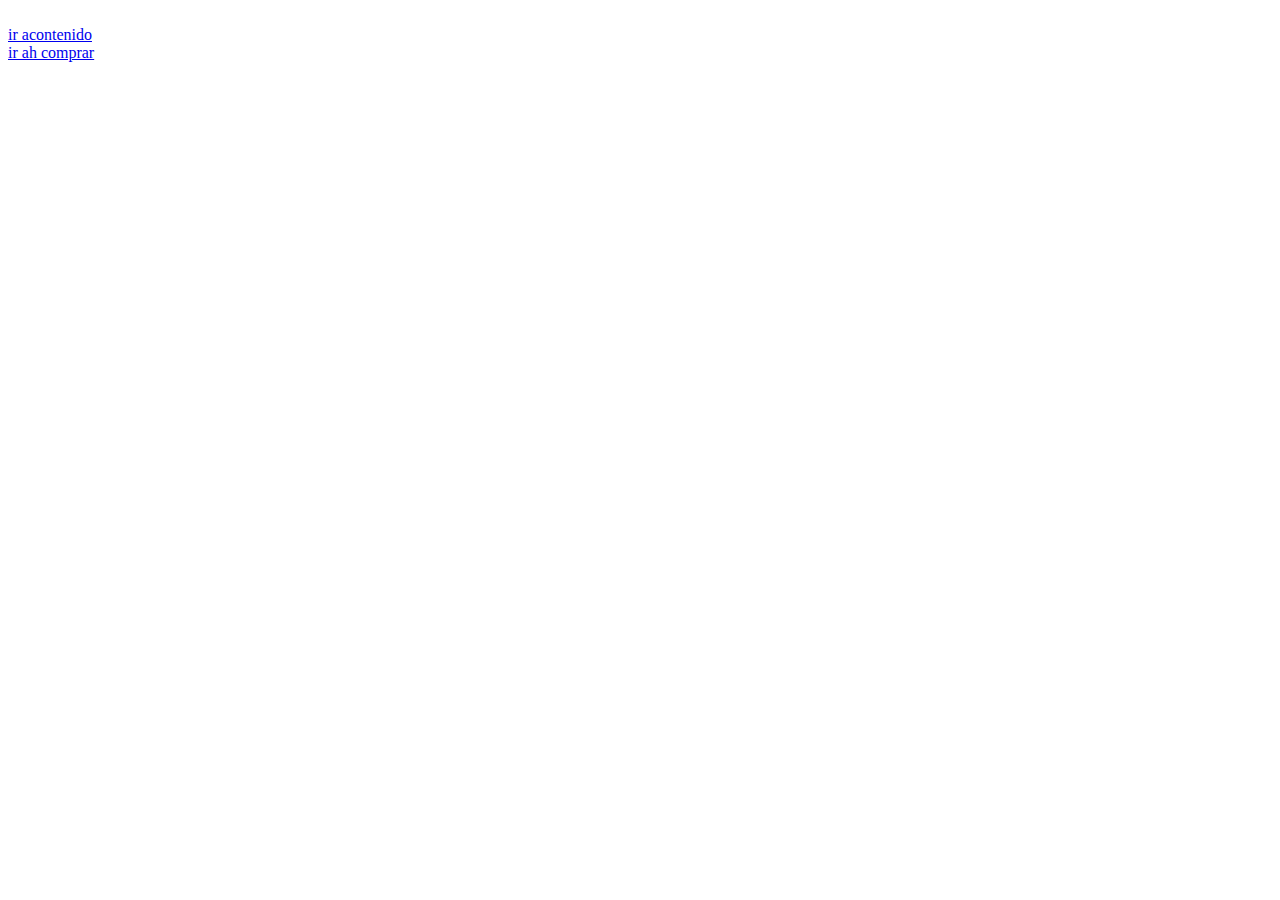
==== index.html @ ede0020c "21/10/2023/ 2: 00" ====
<html>

<head></head>
<title>yamaha</title>

<body>
    <img src="imagenes/ya.png" alt="">
    <br><br>
    
    
    <a href="contenido.html">ir acontenido</a><br>
    <a href="comprar.html">ir ah comprar</a><br>
    <img src="inicio.jpeg" alt="">
 
    



</body>
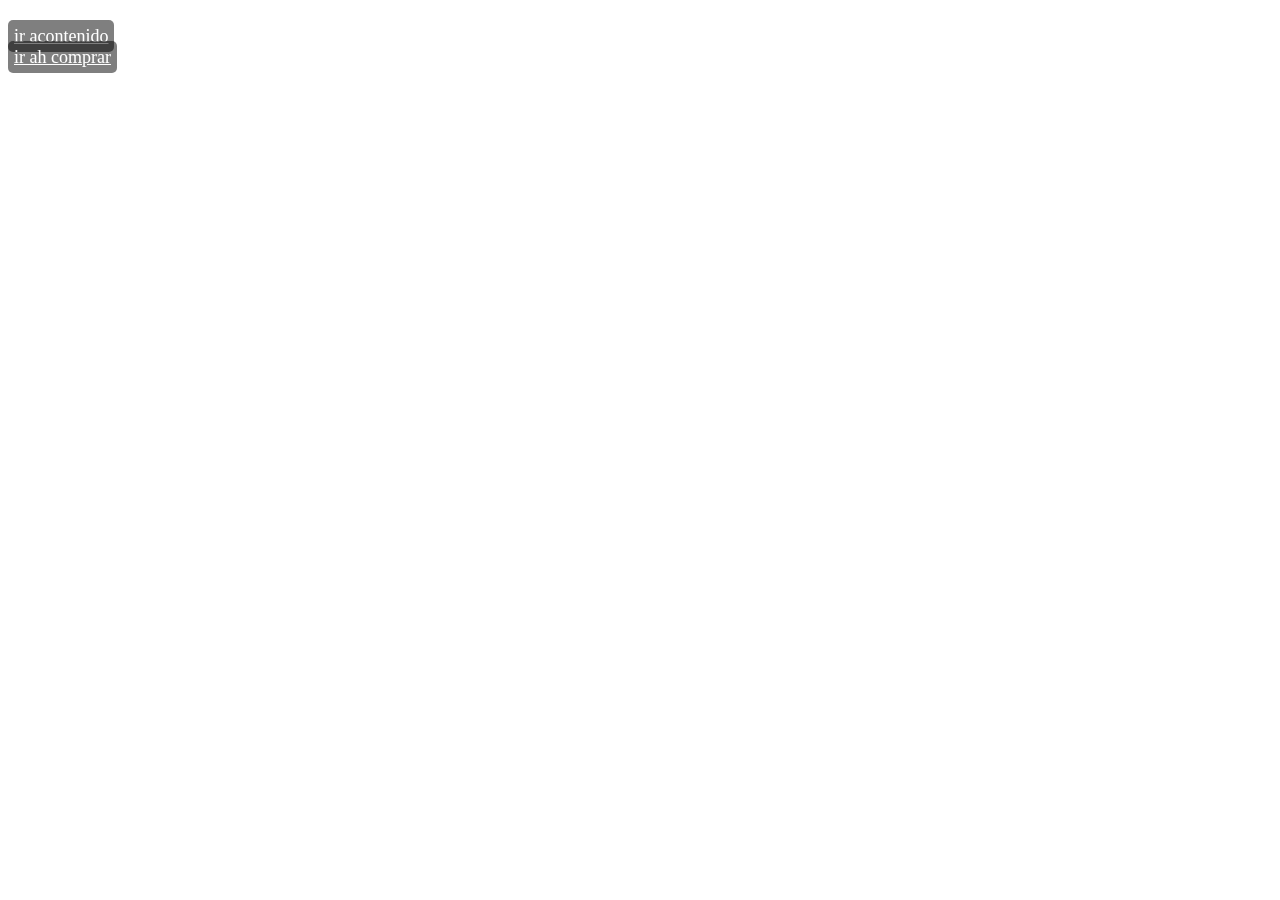
==== commit 6bac2c3e: "hoy 18 de noviembr" ====
--- a/index.html
+++ b/index.html
@@ -2,15 +2,47 @@
 
 <head></head>
 <title>yamaha</title>
+<style>
+    .fondo{
+        
+        
+            background-image: url(imagenes/mt15_prehome.jpg);
+            background-color: rgba(0, 0, 0, 0);
+            background-blend-mode: color-burn;
+            background-repeat: no-repeat;
+            position: fixed;
+            height: 100vh;
+            width: 100%;
+            position: fixed;
+            z-index: -2;
+        
+    }
+    .volver a{
+text-align: center;
+margin:auto;
+color: white;
+font-size: large;
+padding: 6px;
+border-radius: 5px;
+margin-bottom: 10px;
+background-color: rgba(0, 0, 0, 0.5);
+}
+</style>
 
-<body>
+<body class="fondo">
     <img src="imagenes/ya.png" alt="">
     <br><br>
+    <img src="" alt="">
     
+    <div class="volver a">
+
+        <a href="contenido.html">ir acontenido</a><br>
+       <a href="comprar.html">ir ah comprar</a><br>
+    </div>  
     
-    <a href="contenido.html">ir acontenido</a><br>
-    <a href="comprar.html">ir ah comprar</a><br>
+  
     <img src="inicio.jpeg" alt="">
+    
  
     
 
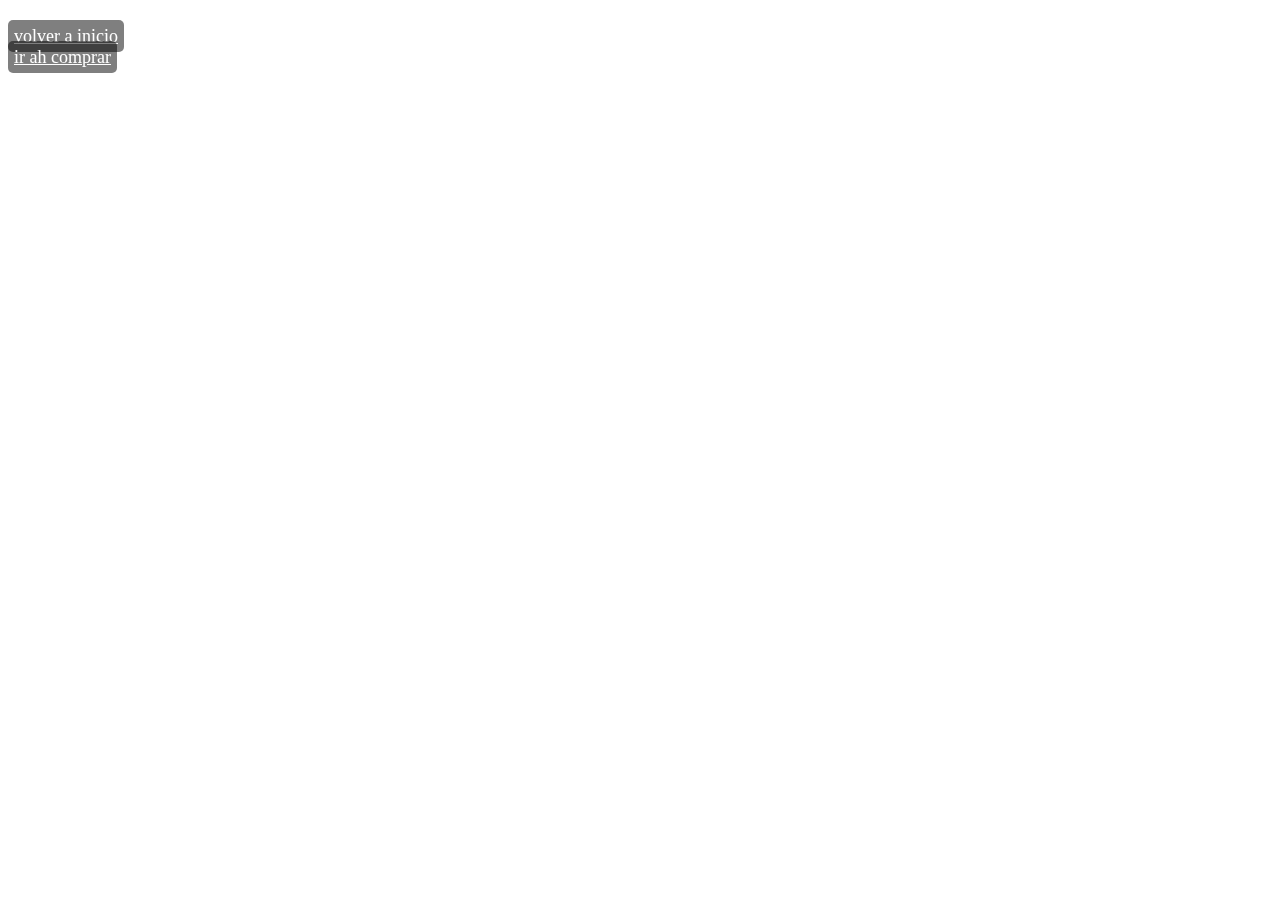
==== commit a93cce9b: "hoy 18 nov" ====
--- a/index.html
+++ b/index.html
@@ -36,7 +36,7 @@
     
     <div class="volver a">
 
-        <a href="contenido.html">ir acontenido</a><br>
+        <a href="contenido.html">volver  a inicio</a><br>
        <a href="comprar.html">ir ah comprar</a><br>
     </div>  
     
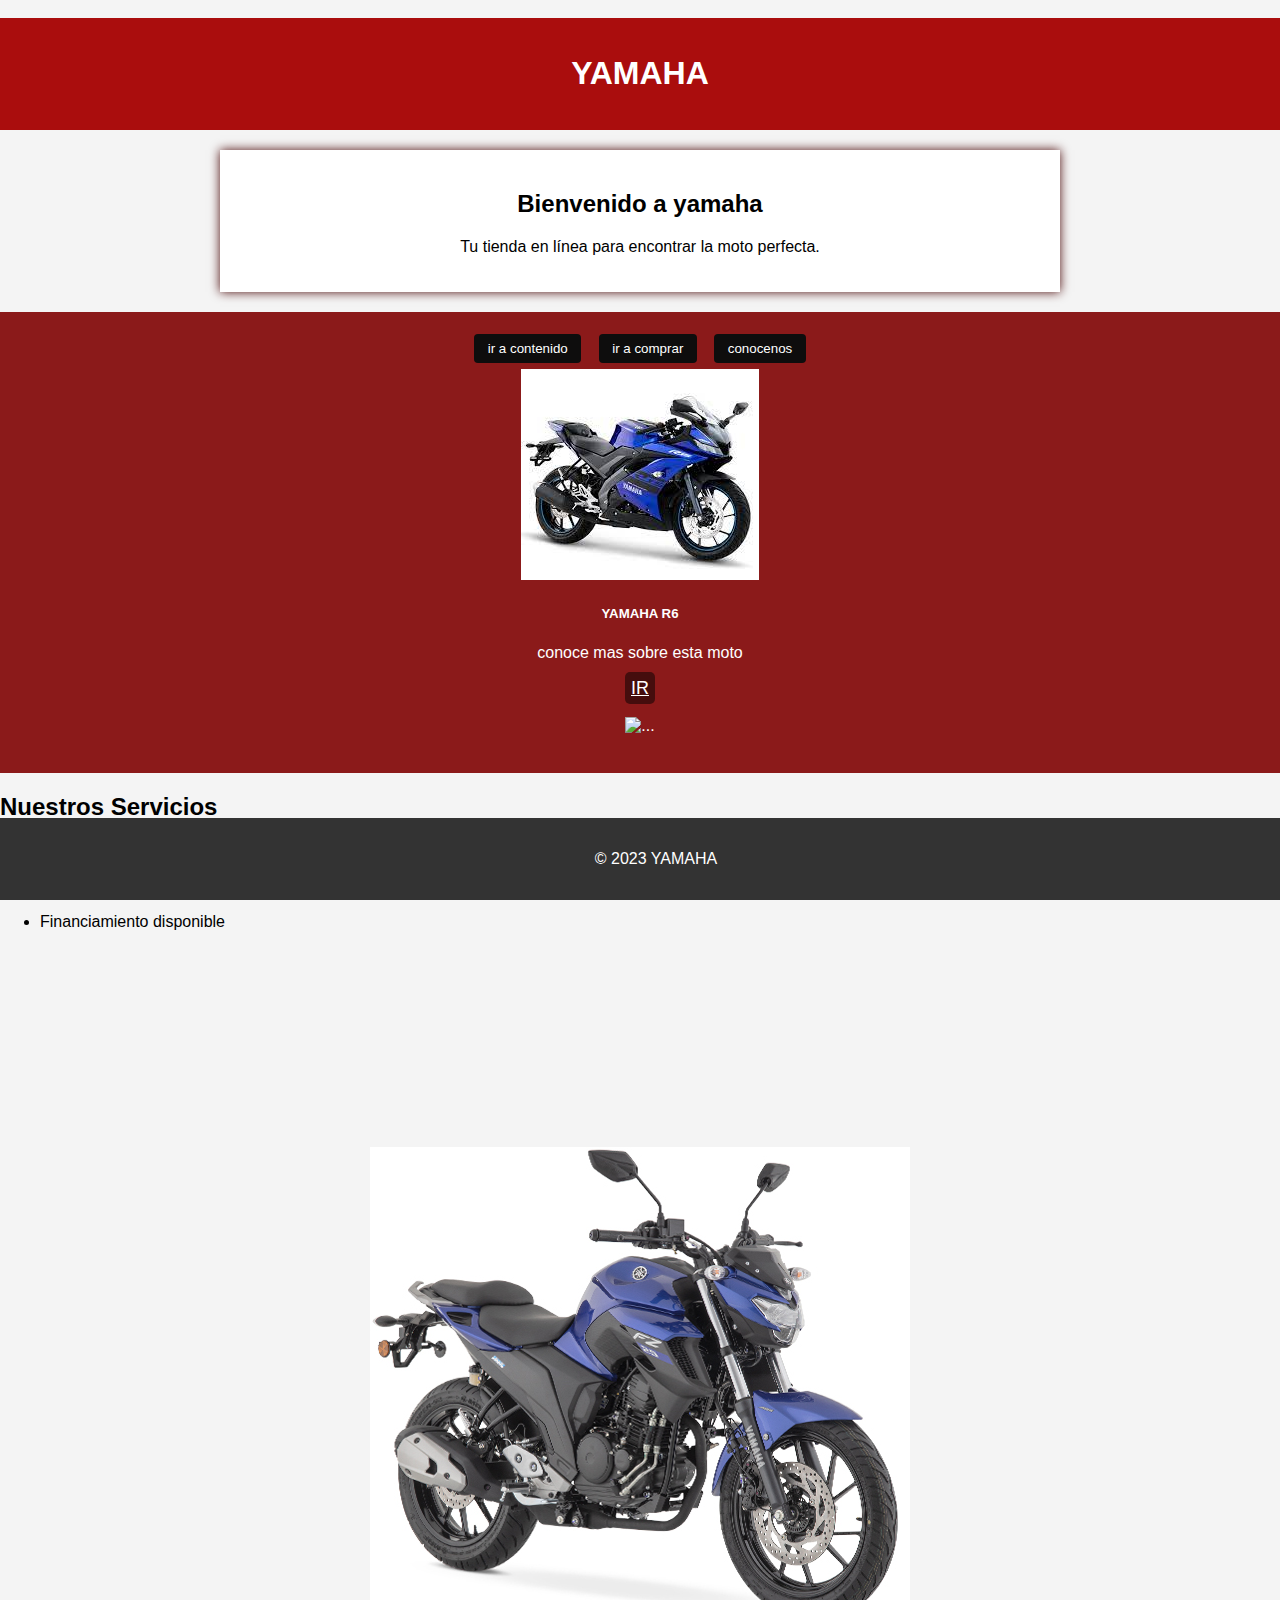
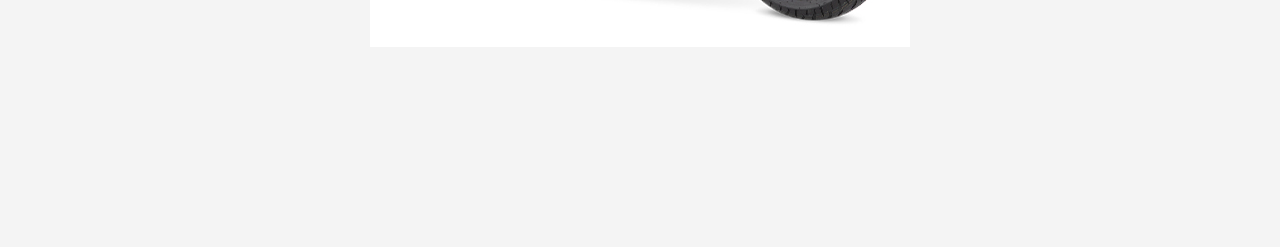
==== commit db8a5bbc: "cambie nombre index" ====
--- a/index.html
+++ b/index.html
@@ -1,51 +1,84 @@
-<html>
-
-<head></head>
-<title>yamaha</title>
-<style>
-    .fondo{
+<!DOCTYPE html>
+<html lang="es">
+    <!DOCTYPE html>
+    <html lang="es">
+    <head>
+        <meta charset="UTF-8">
+        <meta name="viewport" content="width=device-width, initial-scale=1.0">
+        <title>Mi Página de Inicio</title>
+       
+        <link rel="stylesheet" href="stilo.css">
+        <img src="imagenes/ya.png" alt="">
+       
+    </head>
+    <body>
+    
+        <header>
+            <h1>YAMAHA</h1>
+        </header>
+    
+        <section>
+            <h2>Bienvenido a yamaha</h2> 
+            <p>Tu tienda en línea para encontrar la moto perfecta.</p>
+            
+            
+        </section>
+        <nav>
+            <button onclick="location.href='index.html'">ir a contenido</button>
+            <button onclick="location.href='comprar.html'">ir a comprar</button>
+            <button onclick="location.href='contacto.html'">conocenos</button>
+            <div class="card">
+                <img src="imagenes/primera.jpeg" class="card-img-top" alt="...">
+              
+                <div class="card-body">
+                  <h5 class="card-title">YAMAHA R6</h5>
+                  <p class="card-text"> conoce mas sobre esta moto</p>
+                  <a href="yamahar6.html" class="ir">IR</a>
+                </div>
+              </div>
+              
+              
+              <div class="card" aria-hidden="true">
+                <br>
+                <img src="imagenes/ya.png" class="card-img-top" alt="...">
+                <div class="card-body">
+                  <h5 class="card-title placeholder-glow">
+                    <span class="placeholder col-6"></span>
+                  </h5>
+                  <p class="card-text placeholder-glow">
+                    <span class="placeholder col-7"></span>
+                    <span class="placeholder col-4"></span>
+                    <span class="placeholder col-4"></span>
+                    <span class="placeholder col-6"></span>
+                    <span class="placeholder col-8"></span>
+                  </p>
+                  <a class="btn btn-primary disabled placeholder col-6" aria-disabled="true"></a>
+                </div>
+              </div>
+              
+            
+        </nav>
+        <h2 >Nuestros Servicios</h2>
+        <ul >
+            <li>Reparación y mantenimiento de motos </li>
+            <br>
+            
+            <li>Venta de repuestos y accesorios</li>
+            <br>
+            <li>Financiamiento disponible</li>
+        </ul>
         
         
-            background-image: url(imagenes/mt15_prehome.jpg);
-            background-color: rgba(0, 0, 0, 0);
-            background-blend-mode: color-burn;
-            background-repeat: no-repeat;
-            position: fixed;
-            height: 100vh;
-            width: 100%;
-            position: fixed;
-            z-index: -2;
-        
-    }
-    .volver a{
-text-align: center;
-margin:auto;
-color: white;
-font-size: large;
-padding: 6px;
-border-radius: 5px;
-margin-bottom: 10px;
-background-color: rgba(0, 0, 0, 0.5);
-}
-</style>
-
-<body class="fondo">
-    <img src="imagenes/ya.png" alt="">
-    <br><br>
-    <img src="" alt="">
+        <div class="imagen">
+  
+            <img src="imagenes/fz25_azul2.jpg" alt="">
+        </div>
     
-    <div class="volver a">
-
-        <a href="contenido.html">volver  a inicio</a><br>
-       <a href="comprar.html">ir ah comprar</a><br>
-    </div>  
+        <footer>
+            <p>© 2023 YAMAHA </p>
+        </footer>
+        <script src="https://cdn.jsdelivr.net/npm/@popperjs/core@2.11.8/dist/umd/popper.min.js" integrity="sha384-I7E8VVD/ismYTF4hNIPjVp/Zjvgyol6VFvRkX/vR+Vc4jQkC+hVqc2pM8ODewa9r" crossorigin="anonymous"></script>
+        <script src="https://cdn.jsdelivr.net/npm/bootstrap@5.3.2/dist/js/bootstrap.min.js" integrity="sha384-BBtl+eGJRgqQAUMxJ7pMwbEyER4l1g+O15P+16Ep7Q9Q+zqX6gSbd85u4mG4QzX+" crossorigin="anonymous"></script>
+    </body>
+    </html>
     
-  
-    <img src="inicio.jpeg" alt="">
-    
- 
-    
-
-
-
-</body>--- a/stilo.css
+++ b/stilo.css
@@ -0,0 +1,124 @@
+body {
+    font-family: Arial, sans-serif;
+    margin: 0;
+    padding: 0;
+    background-color: #f4f4f4;
+}
+
+header {
+    background-color: #aa0d0d;
+    color: #fff;
+    text-align: center;
+    padding: 1em;
+}
+
+section {
+    text-align: center;
+    max-width: 800px;
+    margin: 20px auto;
+    padding: 20px;
+    background-color: #fff;
+    box-shadow: 0 0 10px rgba(73, 8, 8, 0.986);
+}
+
+footer {
+    background-color: #333;
+    color: #fff;
+    text-align: center;
+    padding: 1em;
+    position: fixed;
+    bottom: 0;
+    width: 100%;
+}
+
+body {
+    font-family: Arial, sans-serif;
+    margin: 0;
+    padding: 0;
+    background-color: #f4f4f4;
+}
+
+nav {
+    background-color: #8b1a1a;
+    color: white;
+    text-align: center;
+    padding: 1em;
+}
+
+nav button {
+    background-color: #0e0d0d;
+    color: white;
+    padding: 0.5em 1em;
+    margin: 0.5em;
+    border: none;
+    border-radius: 4px;
+    cursor: pointer;
+}
+
+.imagen {
+
+    display: flex;
+    justify-content: center;
+    align-items: center;
+    height: 100vh;
+    /* 100% del alto de la ventana */
+}
+
+.ir {
+    margin: auto;
+    color: white;
+    font-size: large;
+    padding: 6px;
+    border-radius: 5px;
+    margin-bottom: 10px;
+    background-color: rgba(0, 0, 0, 0.5);
+}
+.volver a{
+
+    margin:auto;
+    color: white;
+    font-size: large;
+    padding: 6px;
+    border-radius: 5px;
+    margin-bottom: 10px;
+    background-color: rgba(0, 0, 0, 0.5);
+}
+
+
+
+.cata { 
+    background: rgb(182, 22, 22);
+    border-color: black;
+    width: 300px;
+    border-width: medium;
+    border-radius: 20px;
+    text-align-last: center;
+}
+
+.fondo {
+    background-image: url(imagenes/mt15_prehome.jpg);
+    background-color: rgba(0, 0, 0, 0);
+    background-blend-mode: color-burn;
+    background-repeat: no-repeat;
+    position: fixed;
+    height: 100vh;
+    width: 100%;
+    position: fixed;
+    z-index: -2;
+}
+.com{
+
+background-color: aliceblue;
+border-color: black;
+    width: 300px;
+    border-width: medium;
+    border-radius: 20px;
+    text-align: center;
+
+}
+.centrar{
+display: flex;
+    justify-content: center;
+    align-items: center;
+    height: 0vh; /* 100% del alto de la ventana */ 
+}
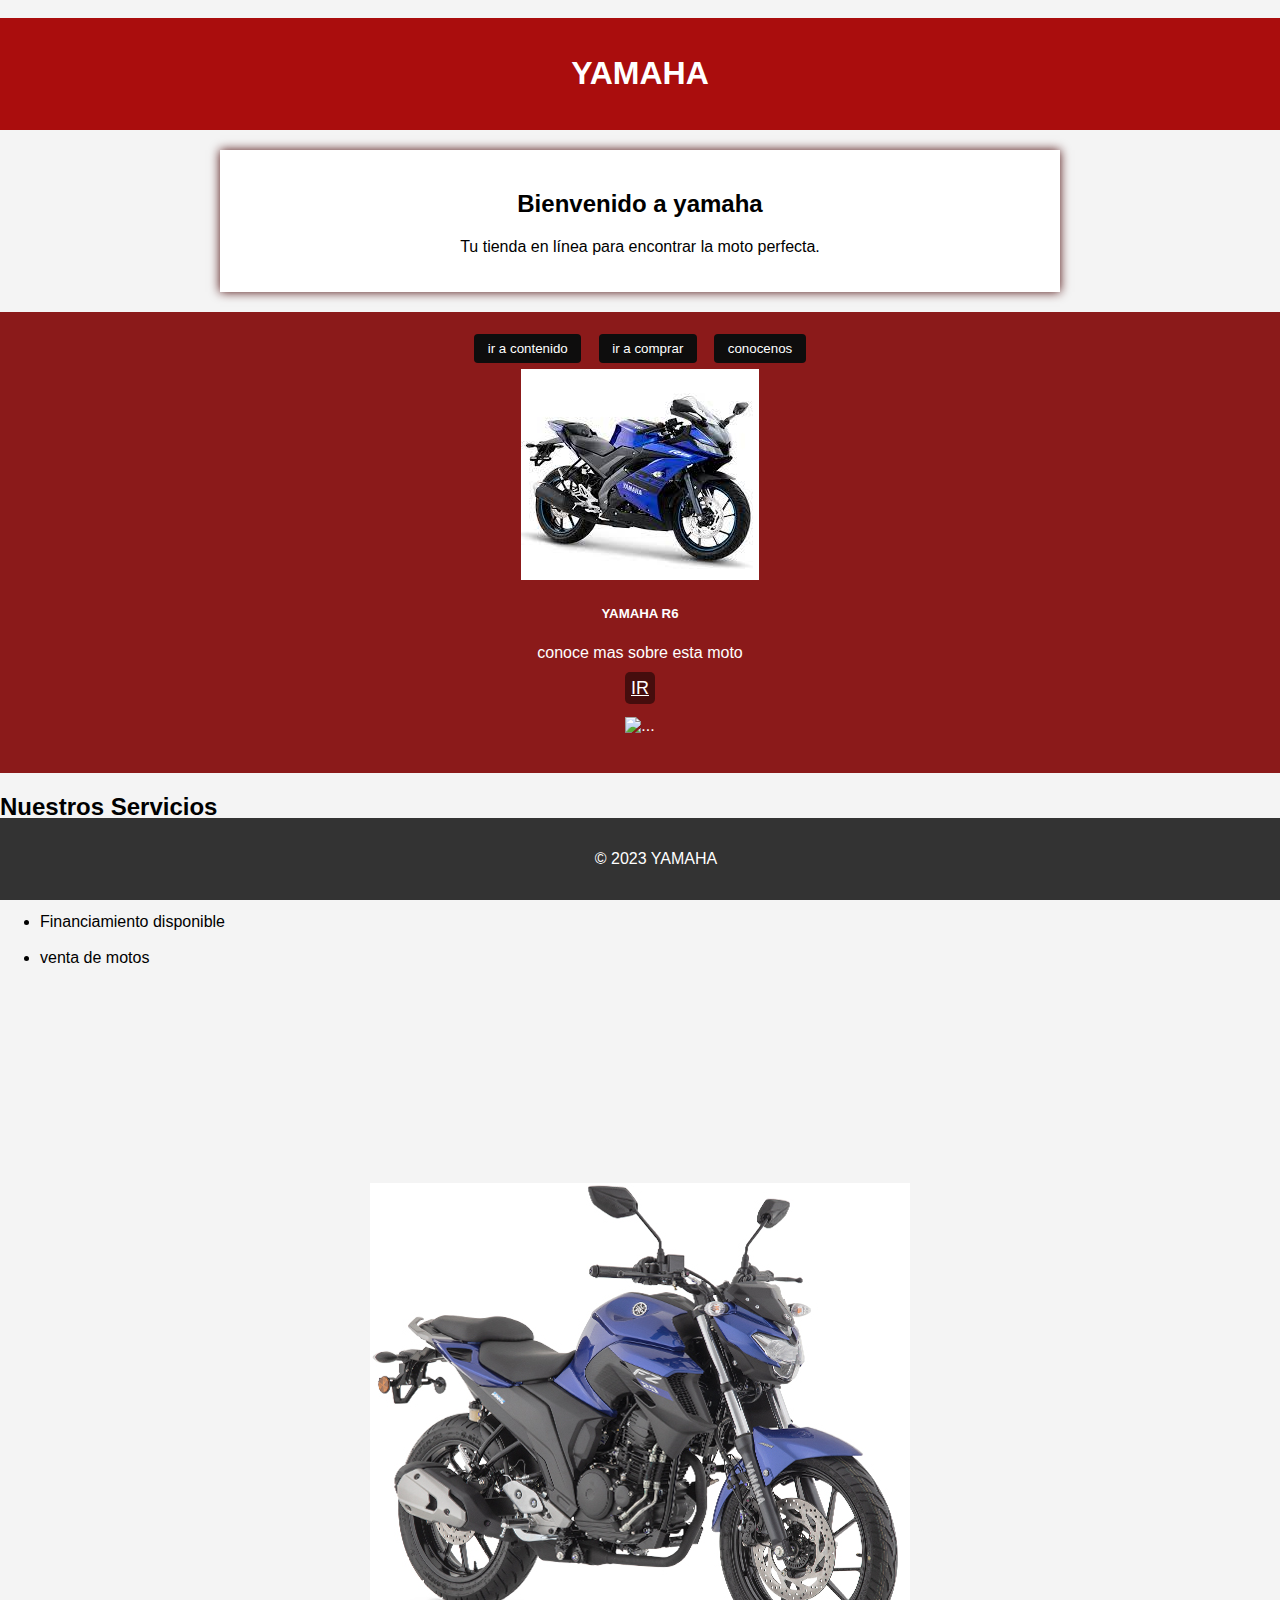
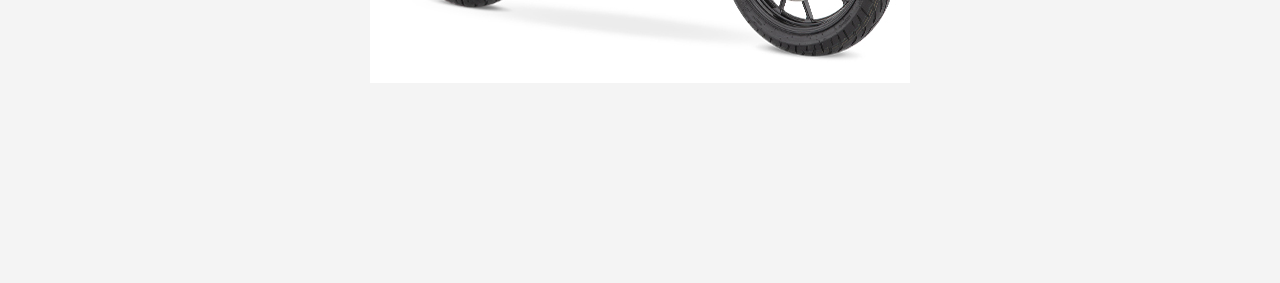
==== commit 73531e67: "hoy 2 de diciembre" ====
--- a/index.html
+++ b/index.html
@@ -24,7 +24,7 @@
             
         </section>
         <nav>
-            <button onclick="location.href='index.html'">ir a contenido</button>
+            <button onclick="location.href='index1.html'">ir a contenido</button>
             <button onclick="location.href='comprar.html'">ir a comprar</button>
             <button onclick="location.href='contacto.html'">conocenos</button>
             <div class="card">
@@ -66,6 +66,8 @@
             <li>Venta de repuestos y accesorios</li>
             <br>
             <li>Financiamiento disponible</li>
+            <br>
+            <li>venta de motos</li>
         </ul>
         
         
